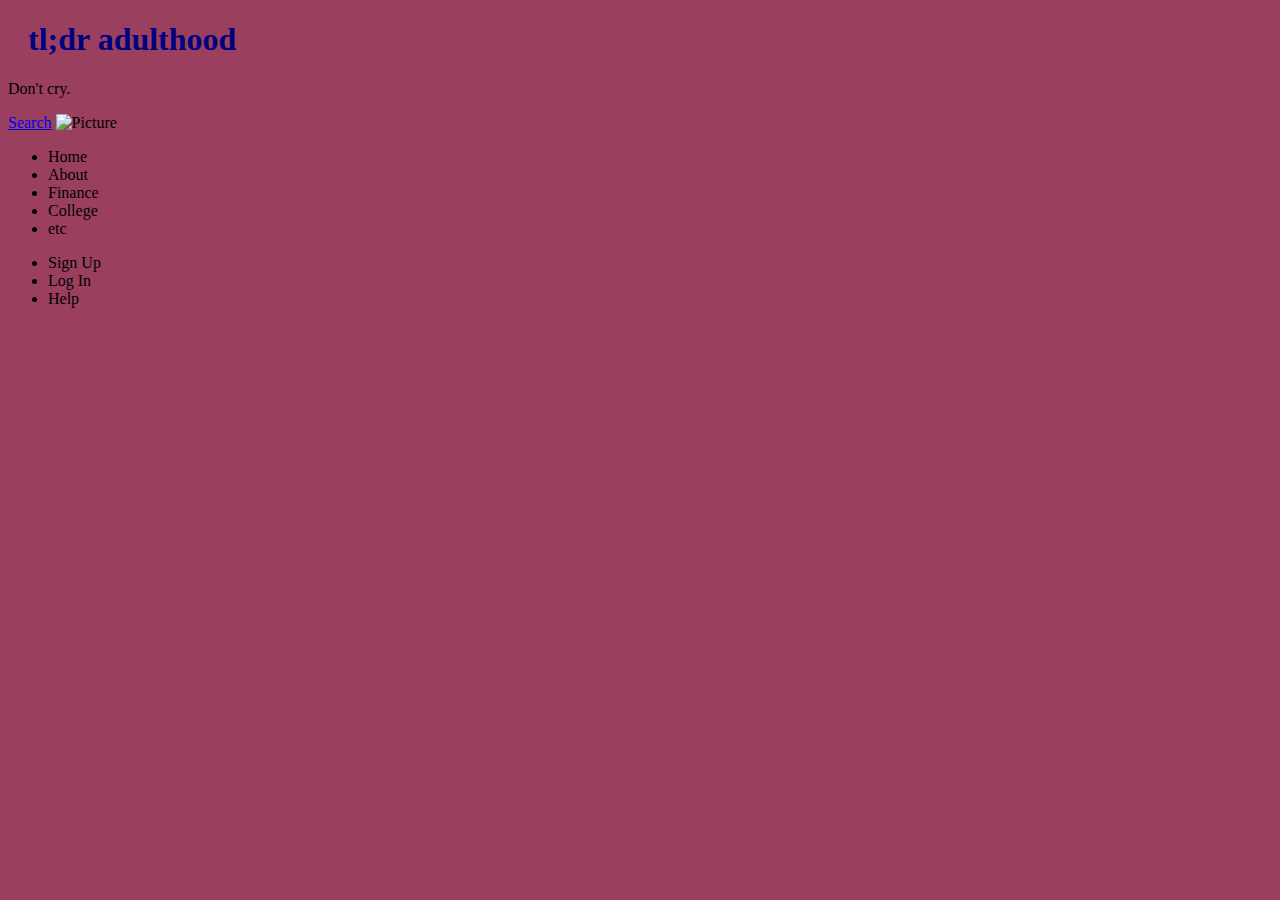
==== index.html @ 9f46759c "added myStyle.css" ====
<!DOCTYPE html>
<html>
<head>
	<title>TL;DR Adulthood</title>
	<link rel="stylesheet" type="text/css" href="css/myStyle.css">

</head>
<body>
<h1> tl;dr adulthood</h1>
<p>Don't cry.</p>
<a href = "https://www.google.com/">Search</a>
<img src = "https://goo.gl/mbnqBl" alt = "Picture" width="203">

<div class="nav">
    <div class="container">
	<ul>
	  <li>Home</li>
	  <li>About</li>
	  <li>Finance</li>
	  <li>College</li>
	  <li>etc</li>
	</ul>

	
	<ul>
	<li>Sign Up</li>
	<li>Log In</li>
	<li>Help</li>
	</ul>
	</div>
	</div>
</body>
</html>
---- css/myStyle.css ----
body {
    background-color: #9B3F5F;
}

h1 {
    color: navy;
    margin-left: 20px;
}
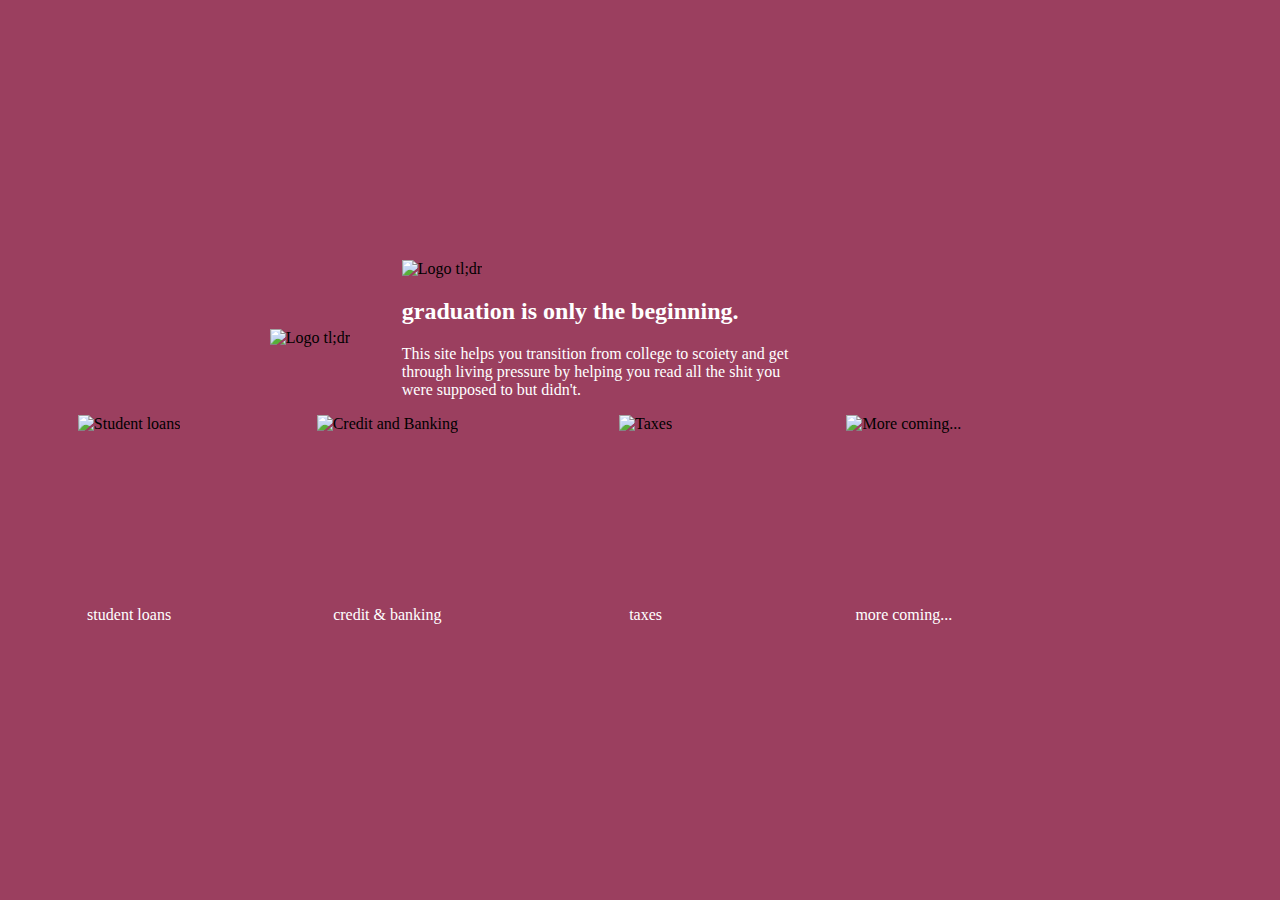
==== commit a668d37f: "fk my lyyyyfeeee <333" ====
--- a/index.html
+++ b/index.html
@@ -1,33 +1,49 @@
 <!DOCTYPE html>
 <html>
-<head>
+<head> 
+	<meta charset="utf-8">
+	<meta http-equiv="X-UA-Compatible" content="IE=edge">
+	<meta name="viewport" content="width=device-width, initial-scale=1">
+
+	
 	<title>TL;DR Adulthood</title>
+	<link rel="icon" href="img/logo-72.png" type="image/svg+xml">
 	<link rel="stylesheet" type="text/css" href="css/myStyle.css">
 
 </head>
 <body>
-<h1> tl;dr adulthood</h1>
-<p>Don't cry.</p>
-<a href = "https://www.google.com/">Search</a>
-<img src = "https://goo.gl/mbnqBl" alt = "Picture" width="203">
+	<div id = "everything">	
+		<div class="main">
+			<div class="logo">
+				<img src = "img/logo-512.png" alt = "Logo tl;dr" width="203"/>
+			</div>
 
-<div class="nav">
-    <div class="container">
-	<ul>
-	  <li>Home</li>
-	  <li>About</li>
-	  <li>Finance</li>
-	  <li>College</li>
-	  <li>etc</li>
-	</ul>
+			<div class="blurb">
+				<img src = "img/tldr.svg" alt = "Logo tl;dr" width="203"/>
+				<h2>graduation is only the beginning.</h2>
+				<p>This site helps you transition from college to scoiety and get through living pressure by helping you read all the shit you were supposed to but didn't.</p>
+			</div>
+		</div>
 
-	
-	<ul>
-	<li>Sign Up</li>
-	<li>Log In</li>
-	<li>Help</li>
-	</ul>
-	</div>
+
+		<div class="tabs">
+			<div style="cursor: pointer;" onclick="window.location='loans.html';">
+				<div class="nav-ico"><img src = "img/loan.svg" alt = "Student loans" /></div>
+				<p>student loans</p>
+			</div>
+			<div style="cursor: pointer;" onclick="window.location='credit.html';">
+				<div class="nav-ico"><img src = "img/credit.svg" alt = "Credit and Banking" /></div>
+				<p>credit &amp; banking</p>	
+			</div>
+			<div style="cursor: pointer;" onclick="window.location='tax.html';">
+				<div class="nav-ico"><img src = "img/tax.svg" alt = "Taxes" /></div>
+				<p>taxes</p>	
+			</div>
+			<div style="cursor: pointer;" onclick="window.location='more.html';">
+				<div class="nav-ico"><img src = "img/more.svg" alt = "More coming..." /></div>
+				<p>more coming...</p>	
+			</div>
+		</div>
 	</div>
 </body>
 </html>--- a/css/myStyle.css
+++ b/css/myStyle.css
@@ -1,8 +1,82 @@
+body, div, ul, span {
+	padding: 0;
+	margin: 0;
+}
+
 body {
     background-color: #9B3F5F;
+	width: 100vw;
+    height: 100vh;
+    display: flex;
+    align-items: center;
 }
 
 h1 {
-    color: navy;
-    margin-left: 20px;
-}+    text-align: center;
+    align-items: flex-end;
+}
+
+h2,p {
+	color: white;
+}
+
+a {
+	text-decoration: none;
+	text-align: center;
+}
+
+#everything{
+}
+	#everything ul {
+		display:flex;
+		list-style-type: none;
+	}
+
+
+.main{
+	display: flex;
+	align-items: center;
+	justify-content: center;
+	width: 100%;
+}
+
+	.logo{
+		padding: 5%;
+	}
+
+	.blurb{
+		width: 40%;
+	}
+
+.tabs{
+	display: flex;
+	flex-direction: row;
+	justify-content: space-between;
+	align-items: center;
+	height: 25vh;
+	
+}
+	.tabs > div {
+		display: flex;
+		width: 100%;
+		height: 100%;
+		flex-direction: column;
+		align-items: center;
+	}
+.tabs > div:hover{
+	background-color: #50E3C2;
+	border-radius: 5px;
+	
+}
+
+	.tabs > div > a {
+		height: 100%;
+	}
+	.nav-ico {
+		height: 100%;
+		display: flex;
+	}
+
+
+
+
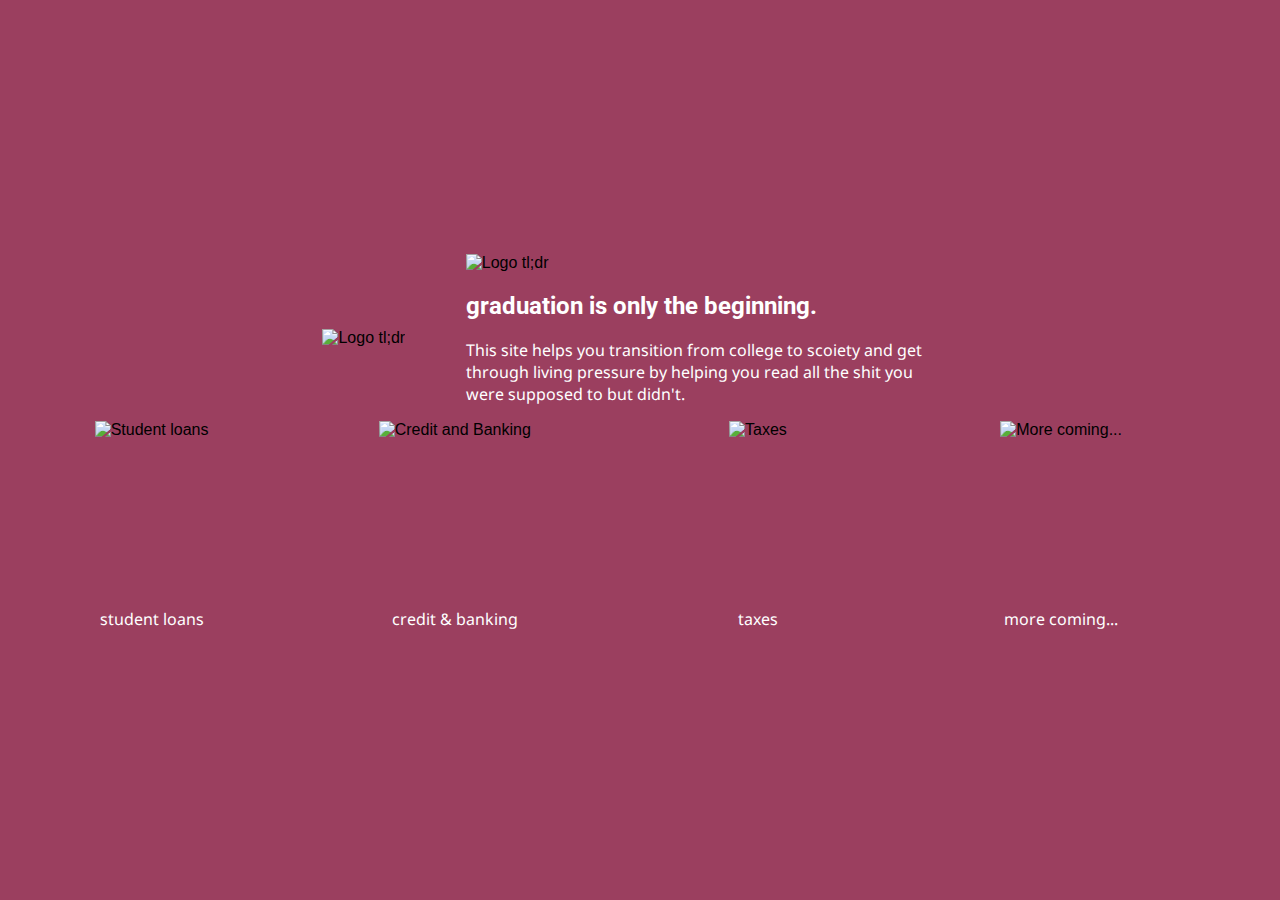
==== commit 6fa69454: "semxy fonts" ====
--- a/index.html
+++ b/index.html
@@ -8,40 +8,42 @@
 	
 	<title>TL;DR Adulthood</title>
 	<link rel="icon" href="img/logo-72.png" type="image/svg+xml">
-	<link rel="stylesheet" type="text/css" href="css/myStyle.css">
+	<link rel="stylesheet" type="text/css" href="css/style.css">
 
 </head>
 <body>
-	<div id = "everything">	
-		<div class="main">
-			<div class="logo">
-				<img src = "img/logo-512.png" alt = "Logo tl;dr" width="203"/>
+	<div id="home-wrapper">
+		<div id = "everything">	
+			<div class="main">
+				<div class="logo">
+					<img src = "img/logo-512.png" alt = "Logo tl;dr" width="203"/>
+				</div>
+
+				<div class="blurb">
+					<img src = "img/tldr.svg" alt = "Logo tl;dr" width="203"/>
+					<h2>graduation is only the beginning.</h2>
+					<p>This site helps you transition from college to scoiety and get through living pressure by helping you read all the shit you were supposed to but didn't.</p>
+				</div>
 			</div>
 
-			<div class="blurb">
-				<img src = "img/tldr.svg" alt = "Logo tl;dr" width="203"/>
-				<h2>graduation is only the beginning.</h2>
-				<p>This site helps you transition from college to scoiety and get through living pressure by helping you read all the shit you were supposed to but didn't.</p>
-			</div>
-		</div>
 
-
-		<div class="tabs">
-			<div style="cursor: pointer;" onclick="window.location='loans.html';">
-				<div class="nav-ico"><img src = "img/loan.svg" alt = "Student loans" /></div>
-				<p>student loans</p>
-			</div>
-			<div style="cursor: pointer;" onclick="window.location='credit.html';">
-				<div class="nav-ico"><img src = "img/credit.svg" alt = "Credit and Banking" /></div>
-				<p>credit &amp; banking</p>	
-			</div>
-			<div style="cursor: pointer;" onclick="window.location='tax.html';">
-				<div class="nav-ico"><img src = "img/tax.svg" alt = "Taxes" /></div>
-				<p>taxes</p>	
-			</div>
-			<div style="cursor: pointer;" onclick="window.location='more.html';">
-				<div class="nav-ico"><img src = "img/more.svg" alt = "More coming..." /></div>
-				<p>more coming...</p>	
+			<div class="tabs">
+				<div style="cursor: pointer;" onclick="window.location='loans.html';">
+					<div class="nav-ico"><img src = "img/loan.svg" alt = "Student loans" /></div>
+					<p>student loans</p>
+				</div>
+				<div style="cursor: pointer;" onclick="window.location='credit.html';">
+					<div class="nav-ico"><img src = "img/credit.svg" alt = "Credit and Banking" /></div>
+					<p>credit &amp; banking</p>	
+				</div>
+				<div style="cursor: pointer;" onclick="window.location='tax.html';">
+					<div class="nav-ico"><img src = "img/tax.svg" alt = "Taxes" /></div>
+					<p>taxes</p>	
+				</div>
+				<div style="cursor: pointer;" onclick="window.location='more.html';">
+					<div class="nav-ico"><img src = "img/more.svg" alt = "More coming..." /></div>
+					<p>more coming...</p>	
+				</div>
 			</div>
 		</div>
 	</div>
--- a/css/style.css
+++ b/css/style.css
@@ -0,0 +1,90 @@
+@import url(https://fonts.googleapis.com/css?family=Roboto|Noto+Sans);
+body, div, ul, span {
+  padding: 0;
+  margin: 0;
+  font-family: sans-serif; }
+
+h1, h2, h3, h4, h5 {
+  font-family: 'Roboto', sans-serif; }
+
+p, a {
+  font-family: 'Noto Sans', sans-serif; }
+
+#home-wrapper {
+  background-color: #9B3F5F;
+  width: 100vw;
+  height: 100vh;
+  display: flex;
+  align-items: center; }
+  #home-wrapper h2, #home-wrapper p {
+    color: white; }
+  #home-wrapper a {
+    text-decoration: none;
+    text-align: center; }
+  #home-wrapper #everything ul {
+    display: flex;
+    list-style-type: none; }
+  #home-wrapper .main {
+    display: flex;
+    align-items: center;
+    justify-content: center;
+    width: 100%; }
+  #home-wrapper .logo {
+    padding: 5%; }
+  #home-wrapper .blurb {
+    width: 40%; }
+  #home-wrapper .tabs {
+    display: flex;
+    flex-direction: row;
+    justify-content: space-between;
+    align-items: center;
+    height: 25vh; }
+  #home-wrapper .tabs > div {
+    display: flex;
+    width: 100%;
+    height: 100%;
+    flex-direction: column;
+    align-items: center; }
+  #home-wrapper .tabs > div:hover {
+    background-color: #50E3C2;
+    border-radius: 5px; }
+  #home-wrapper .tabs > div > a {
+    height: 100%; }
+  #home-wrapper .nav-ico {
+    height: 100%;
+    display: flex; }
+
+nav ul {
+  padding: 0 5% 0 5%;
+  background-color: #9B3F5F;
+  color: white;
+  list-style: none;
+  display: flex;
+  justify-content: space-around; }
+nav a {
+  display: flex;
+  align-items: center;
+  height: 10vh; }
+nav li:first-child {
+  flex-basis: 30%; }
+  nav li:first-child img {
+    width: 2em;
+    padding-right: 5%; }
+
+.info {
+  background-color: #9B3F5F;
+  display: flex;
+  justify-content: space-around;
+  padding: 2% 10% 3% 10%;
+  color: white; }
+  .info .cap {
+    width: 50%; }
+
+.content {
+  margin: 5% 15% 5% 15%; }
+  .content h3 {
+    color: #9B3F5F; }
+  .content div {
+    margin-left: 20px; }
+
+/*# sourceMappingURL=style.css.map */
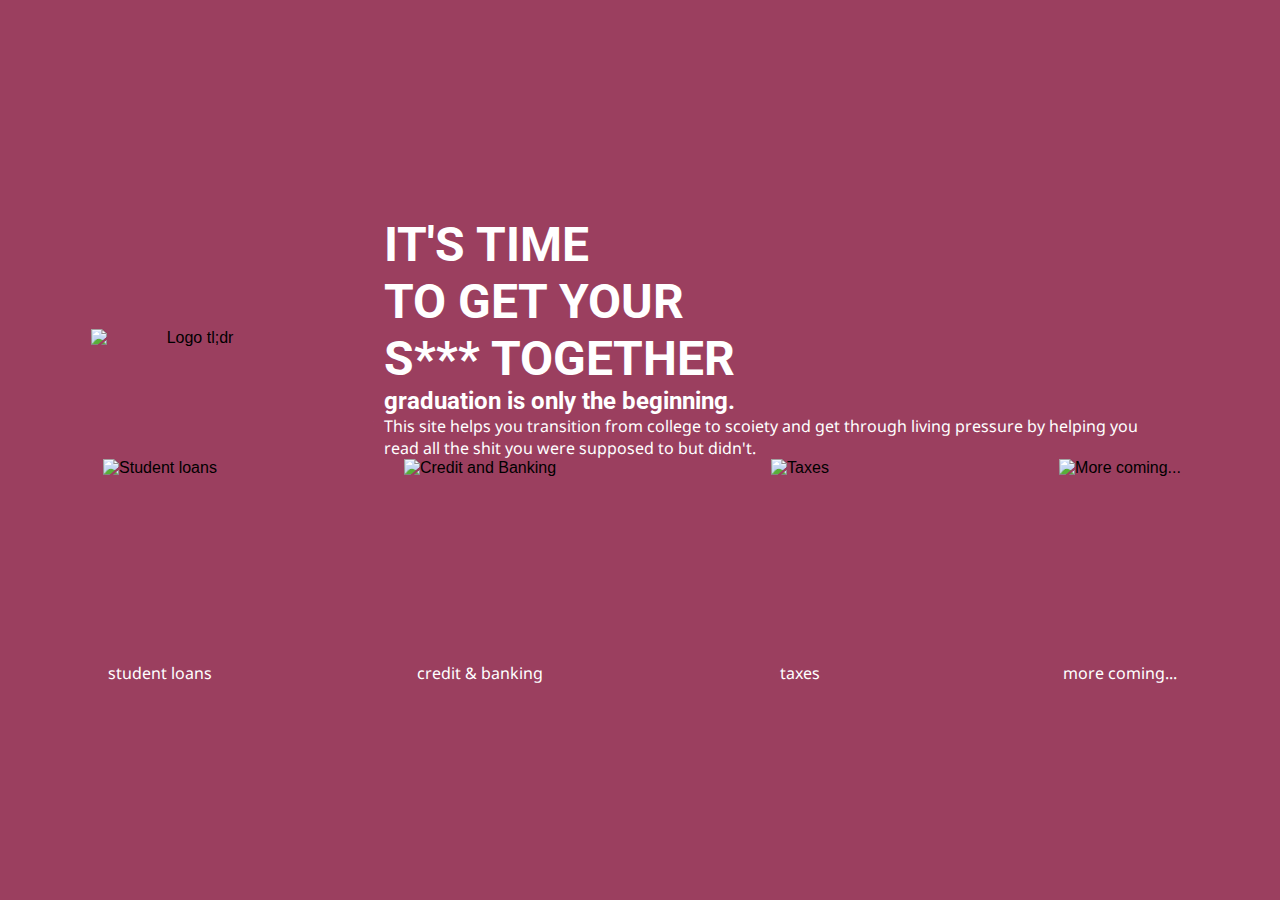
==== commit 21c3264d: "i think template is ready..." ====
--- a/index.html
+++ b/index.html
@@ -20,7 +20,7 @@
 				</div>
 
 				<div class="blurb">
-					<img src = "img/tldr.svg" alt = "Logo tl;dr" width="203"/>
+					<h1>It's time<br>to get your<br>s*** together</h1>
 					<h2>graduation is only the beginning.</h2>
 					<p>This site helps you transition from college to scoiety and get through living pressure by helping you read all the shit you were supposed to but didn't.</p>
 				</div>
--- a/css/style.css
+++ b/css/style.css
@@ -1,4 +1,4 @@
-@import url(https://fonts.googleapis.com/css?family=Roboto|Noto+Sans);
+@import url(https://fonts.googleapis.com/css?family=Roboto:400,700|Noto+Sans:400,700);
 body, div, ul, span {
   padding: 0;
   margin: 0;
@@ -16,8 +16,13 @@
   height: 100vh;
   display: flex;
   align-items: center; }
-  #home-wrapper h2, #home-wrapper p {
-    color: white; }
+  #home-wrapper h1, #home-wrapper h2, #home-wrapper p {
+    color: white;
+    margin: 0; }
+  #home-wrapper h1 {
+    text-transform: uppercase;
+    font-size: 3em;
+    font-weight: 700; }
   #home-wrapper a {
     text-decoration: none;
     text-align: center; }
@@ -27,12 +32,16 @@
   #home-wrapper .main {
     display: flex;
     align-items: center;
-    justify-content: center;
+    justify-content: space-around;
     width: 100%; }
   #home-wrapper .logo {
-    padding: 5%; }
+    text-align: center;
+    margin: auto; }
+    #home-wrapper .logo img {
+      display: inline-block; }
   #home-wrapper .blurb {
-    width: 40%; }
+    width: 60%;
+    margin-right: 10%; }
   #home-wrapper .tabs {
     display: flex;
     flex-direction: row;
